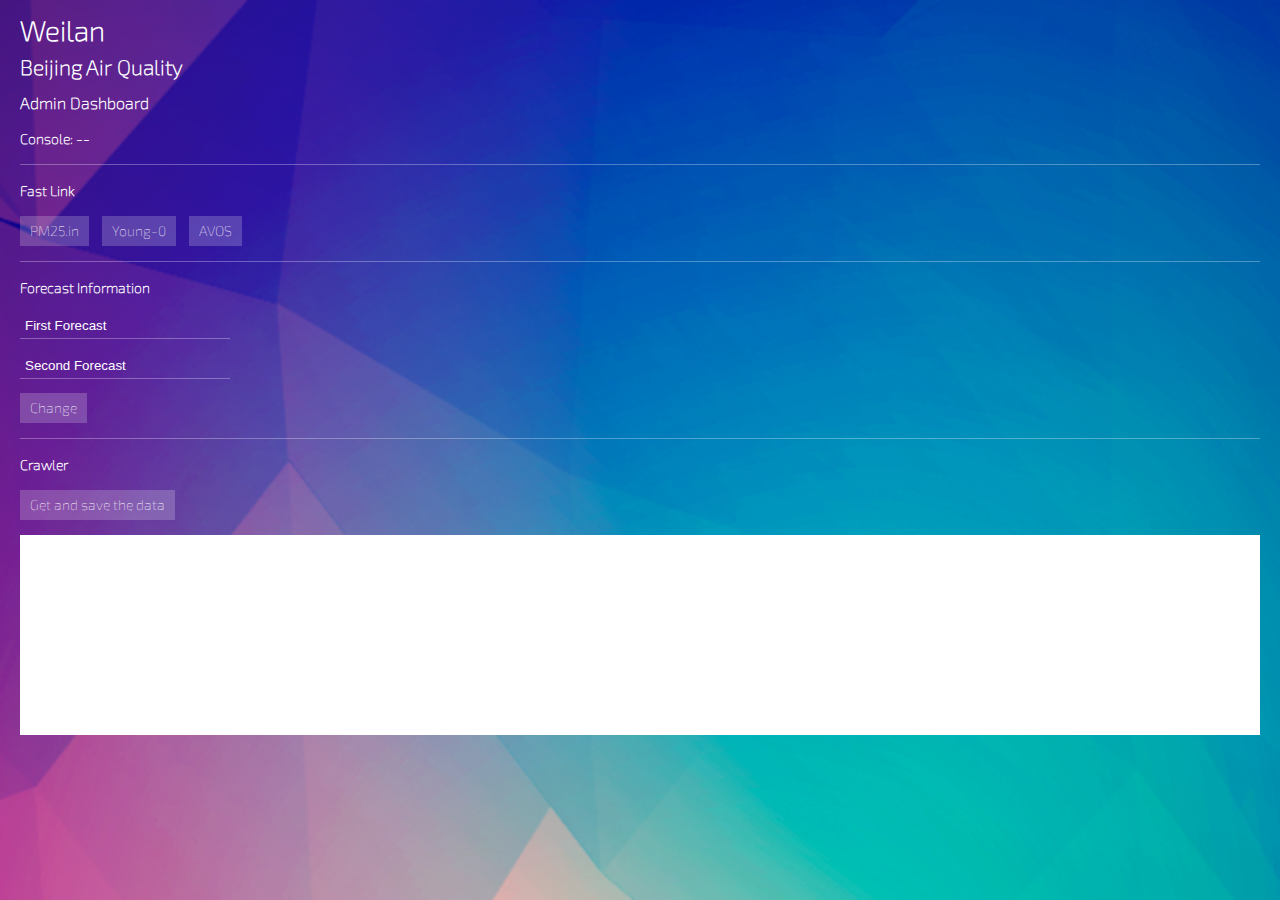
==== admin/www/index.html @ af6c6191 "add admin app" ====
<!doctype html>
<html lang="en">
<head>
    <meta charset="UTF-8">
    <title>Admin</title>
    <link rel="stylesheet" href="css/index.css">
    <meta name="viewport" content="width=device-width, user-scalable=no, initial-scale=1.0, maximum-scale=1.0, minimum-scale=1.0">
</head>
<body>
    <h1>Weilan</h1>
    <h2>Beijing Air Quality</h2>
    <h3>Admin Dashboard</h3>
    <h4 class="car">Console: -- </h4>

    <div class="fast-link">
        <h4>Fast Link</h4>
        <a class="btn" href="pm25.in" target="_blank">PM25.in</a>
        <a class="btn" href="http://www.young-0.com/airquality/index.php" target="_blank">Young-0</a>
        <a class="btn" href="https://cn.avoscloud.com/applist.html#/apps" target="_blank">AVOS</a>
    </div>

    <div class="input-wrap">
        <h4>Forecast Information</h4>
        <p>
            <input type="text" class="first" placeholder="First Forecast">
        </p>
        <p>
            <input type="text" class="second" placeholder="Second Forecast">
        </p>
        <span class='save-guess btn'>Change</span>
    </div>

    <div class="crawler">
        <h4>Crawler</h4>
        <span class='fuck btn'>Get and save the data</span>
    </div>
        
        

    <script type="text/javascript" src="js/jquery.min.js"></script>
    <script type="text/javascript" src="js/av-0.3.1.min.js"></script>
    <script>
        AV.initialize("2uu9d14470rpv39bb1178vsddmkdfgis13zfr2be0vyeuog8", "o33s1rvaukqedeforme8f10wegjv69rdw0wjoei2cuka4u9q");

        $('.save-guess').on('click', function () {
            var first = $('.first').val();
            var second = $('.second').val();

            var father = AV.Object.extend('guess');
            var son = new father();
            son.set('first', first);
            son.set('second', second);
            son.save(null, {
              success: function(data) {
                $('.car').html('预测数据保存成功.');
              },
              error: function(data, error) {
                $('.car').html('预测数据保存失败.');
              }
            });
        });

        $('.fuck').on('click', function () {
            fuckData();
        });

        function fuckData () {
            var array = [];
            var domArray = $('#alonso').contents().find('.gr2');

            domArray.each(function (index, el) {
                array.unshift(parseInt($(el).text()));
            });

            var father = AV.Object.extend('aqiChart');
            var son = new father();

            son.set('data', array);

            son.save(null, {
                success: function(data) {
                    $('.car').html('数据爬取成功，并已经存入数据库.');
                },
                error: function(data, error) {
                    $('.car').html('数据爬取失败.');
                }
            });
        }

        function createIframe () {
            $('iframe').remove();
            var iframe = document.createElement('iframe');
            iframe.setAttribute('id', 'alonso');
            iframe.src = 'http://www.young-0.com/airquality/index.php';
            iframe.onload = function(){
                fuckData();
            };
            document.body.appendChild(iframe);
        }

        setInterval(function () {
            createIframe();
        }, 1200000);

        $(document).ready(function() {
            createIframe();
        });
    </script>
</body>
</html>
---- admin/www/css/index.css ----
@font-face{font-family:'Exo 2';font-style:normal;font-weight:100;src:local("Exo 2 Thin"),local("Exo2-Thin"),url(../font/exo.woff) format("woff")}body{color:#fff;background:url(../img/bg.png);background-size:100%;font:14px/21px 'Exo 2', sans-serif;font-weight:100;margin:20px}h1,h2,h3,h4,h5,h6{margin:15px 0}a{color:#fff;text-decoration:none}button{font-size:34px}iframe{width:100%;height:200px;background:#FFF;margin-top:15px;border:0}input{width:200px;padding:5px;color:#fff;background:transparent;border:0;border-bottom:1px solid rgba(255,255,255,0.3);outline:0}input::-webkit-input-placeholder{color:#fff}.btn{background:rgba(255,255,255,0.2);display:inline-block;padding:0 10px;line-height:30px}.fast-link{border-top:1px solid rgba(255,255,255,0.3)}.fast-link .btn{margin-right:10px}.input-wrap,.crawler{margin-top:15px;border-top:1px solid rgba(255,255,255,0.3)}
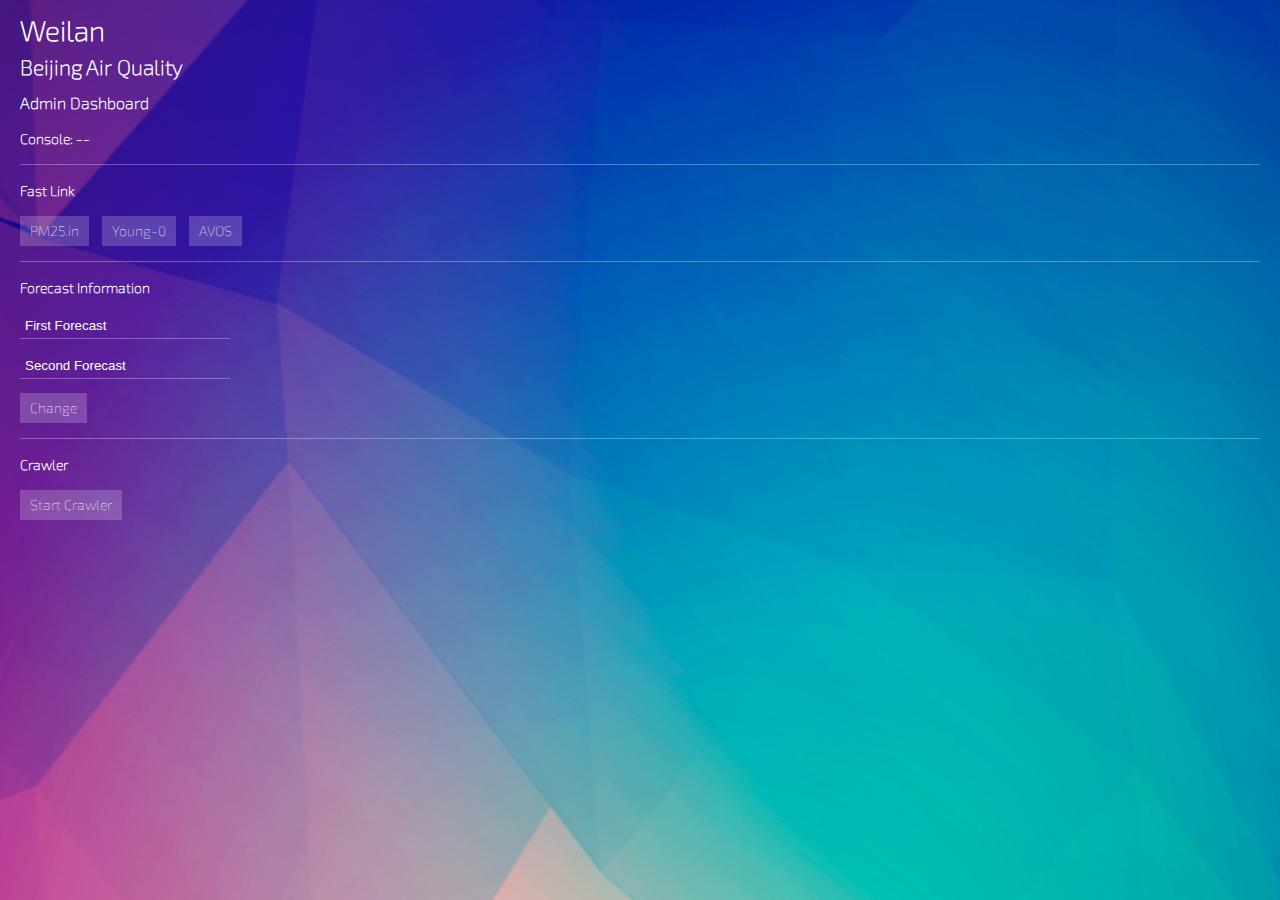
==== commit 600a1147: "update admin logic" ====
--- a/admin/www/index.html
+++ b/admin/www/index.html
@@ -1,20 +1,21 @@
-<!doctype html>
-<html lang="en">
+<!DOCTYPE html>
+<html>
 <head>
-    <meta charset="UTF-8">
-    <title>Admin</title>
-    <link rel="stylesheet" href="css/index.css">
-    <meta name="viewport" content="width=device-width, user-scalable=no, initial-scale=1.0, maximum-scale=1.0, minimum-scale=1.0">
+    <meta charset="utf-8" />
+    <meta name="format-detection" content="telephone=no" />
+    <meta name="viewport" content="user-scalable=no, initial-scale=1, maximum-scale=1, minimum-scale=1, width=device-width" />
+    <link rel="stylesheet" type="text/css" href="css/index.css" />
+    <title>Weilan Admin</title>
 </head>
 <body>
     <h1>Weilan</h1>
     <h2>Beijing Air Quality</h2>
     <h3>Admin Dashboard</h3>
-    <h4 class="car">Console: -- </h4>
+    <h4 class="car">Console: --</h4>
 
     <div class="fast-link">
         <h4>Fast Link</h4>
-        <a class="btn" href="pm25.in" target="_blank">PM25.in</a>
+        <a class="btn" href="http://pm25.in" target="_blank">PM25.in</a>
         <a class="btn" href="http://www.young-0.com/airquality/index.php" target="_blank">Young-0</a>
         <a class="btn" href="https://cn.avoscloud.com/applist.html#/apps" target="_blank">AVOS</a>
     </div>
@@ -22,89 +23,20 @@
     <div class="input-wrap">
         <h4>Forecast Information</h4>
         <p>
-            <input type="text" class="first" placeholder="First Forecast">
-        </p>
+            <input type="text" class="first" placeholder="First Forecast"></p>
         <p>
-            <input type="text" class="second" placeholder="Second Forecast">
-        </p>
+            <input type="text" class="second" placeholder="Second Forecast"></p>
         <span class='save-guess btn'>Change</span>
     </div>
 
     <div class="crawler">
         <h4>Crawler</h4>
-        <span class='fuck btn'>Get and save the data</span>
+        <span class='fuck btn'>Start Crawler</span>
     </div>
-        
-        
-
+    <script type="text/javascript" src="cordova.js"></script>
     <script type="text/javascript" src="js/jquery.min.js"></script>
     <script type="text/javascript" src="js/av-0.3.1.min.js"></script>
-    <script>
-        AV.initialize("2uu9d14470rpv39bb1178vsddmkdfgis13zfr2be0vyeuog8", "o33s1rvaukqedeforme8f10wegjv69rdw0wjoei2cuka4u9q");
-
-        $('.save-guess').on('click', function () {
-            var first = $('.first').val();
-            var second = $('.second').val();
-
-            var father = AV.Object.extend('guess');
-            var son = new father();
-            son.set('first', first);
-            son.set('second', second);
-            son.save(null, {
-              success: function(data) {
-                $('.car').html('预测数据保存成功.');
-              },
-              error: function(data, error) {
-                $('.car').html('预测数据保存失败.');
-              }
-            });
-        });
-
-        $('.fuck').on('click', function () {
-            fuckData();
-        });
-
-        function fuckData () {
-            var array = [];
-            var domArray = $('#alonso').contents().find('.gr2');
-
-            domArray.each(function (index, el) {
-                array.unshift(parseInt($(el).text()));
-            });
-
-            var father = AV.Object.extend('aqiChart');
-            var son = new father();
-
-            son.set('data', array);
-
-            son.save(null, {
-                success: function(data) {
-                    $('.car').html('数据爬取成功，并已经存入数据库.');
-                },
-                error: function(data, error) {
-                    $('.car').html('数据爬取失败.');
-                }
-            });
-        }
-
-        function createIframe () {
-            $('iframe').remove();
-            var iframe = document.createElement('iframe');
-            iframe.setAttribute('id', 'alonso');
-            iframe.src = 'http://www.young-0.com/airquality/index.php';
-            iframe.onload = function(){
-                fuckData();
-            };
-            document.body.appendChild(iframe);
-        }
-
-        setInterval(function () {
-            createIframe();
-        }, 1200000);
-
-        $(document).ready(function() {
-            createIframe();
-        });
-    </script>
+    <script type="text/javascript" src="js/index.js"></script>
+    <script type="text/javascript">app.initialize();</script>
 </body>
 </html>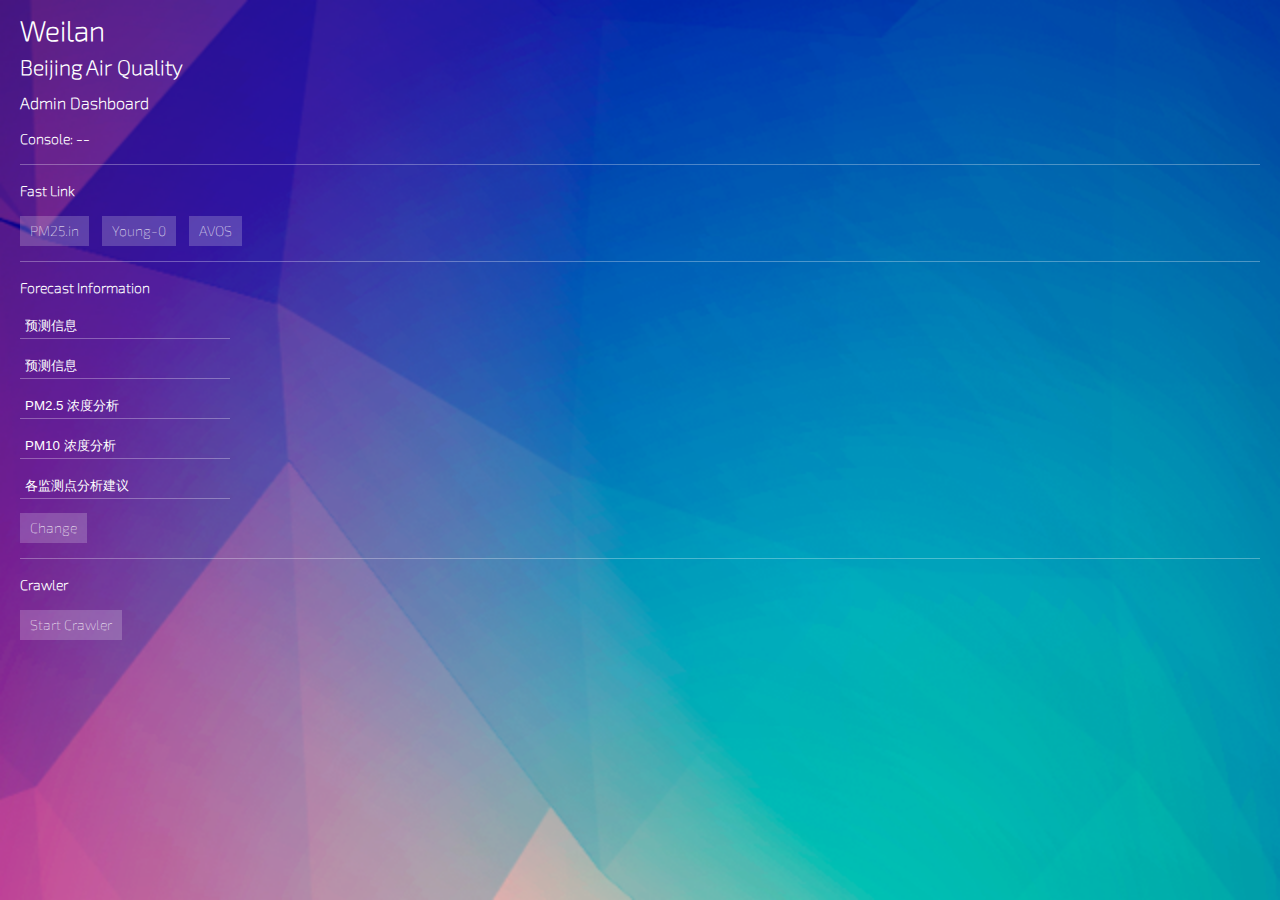
==== commit e02a1694: "admin 加入美使馆浓度爬取" ====
--- a/admin/www/index.html
+++ b/admin/www/index.html
@@ -23,9 +23,20 @@
     <div class="input-wrap">
         <h4>Forecast Information</h4>
         <p>
-            <input type="text" class="first" placeholder="First Forecast"></p>
+            <input type="text" class="first" placeholder="预测信息">
+        </p>
         <p>
-            <input type="text" class="second" placeholder="Second Forecast"></p>
+            <input type="text" class="second" placeholder="预测信息">
+        </p>
+        <p>
+            <input type="text" class="pm25-suggest" placeholder="PM2.5 浓度分析">
+        </p>
+        <p>
+            <input type="text" class="pm10-suggest" placeholder="PM10 浓度分析">
+        </p>
+        <p>
+            <input type="text" class="points-suggest" placeholder="各监测点分析建议">
+        </p>
         <span class='save-guess btn'>Change</span>
     </div>
 
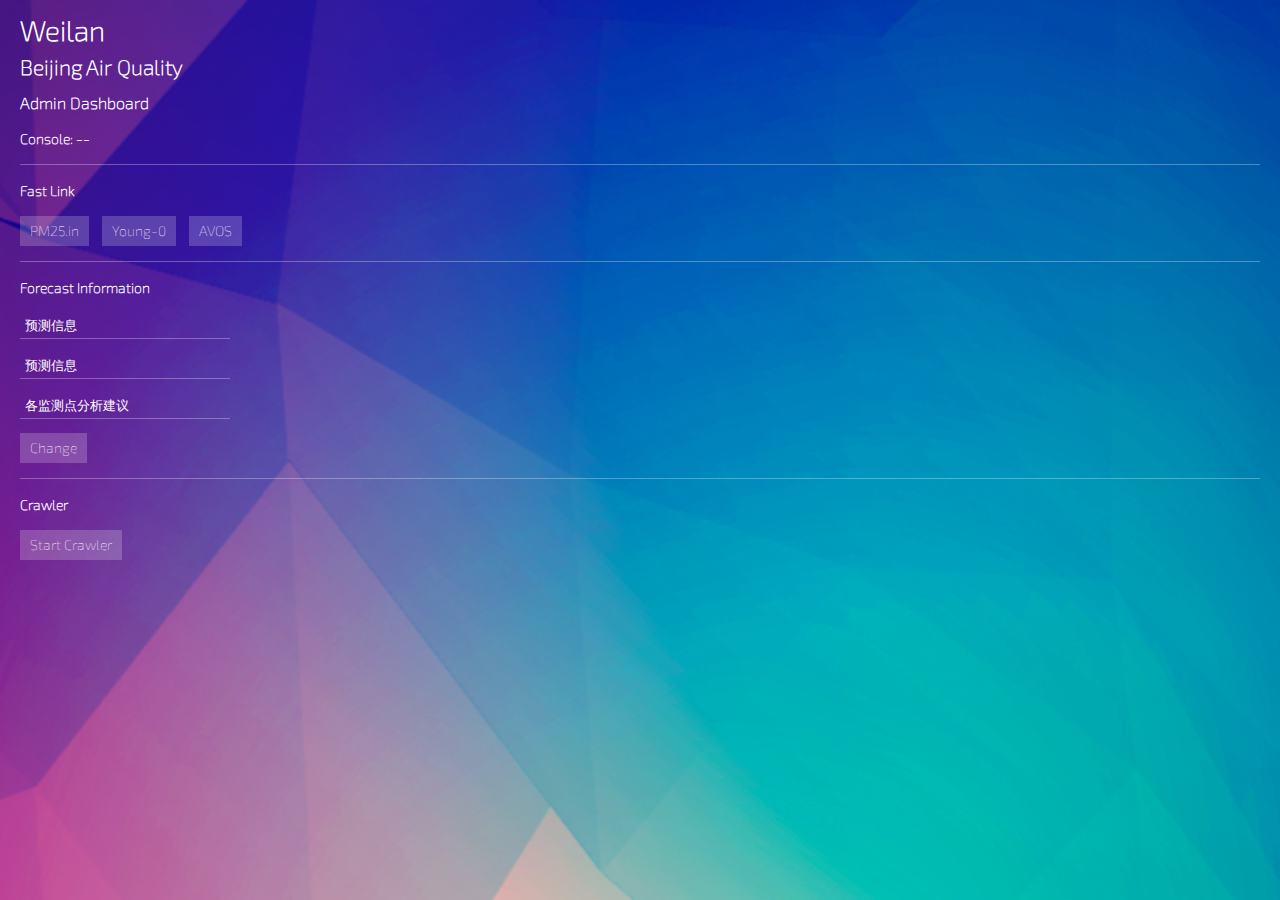
==== commit 29f8f3f4: "update admin input" ====
--- a/admin/www/index.html
+++ b/admin/www/index.html
@@ -29,12 +29,6 @@
             <input type="text" class="second" placeholder="预测信息">
         </p>
         <p>
-            <input type="text" class="pm25-suggest" placeholder="PM2.5 浓度分析">
-        </p>
-        <p>
-            <input type="text" class="pm10-suggest" placeholder="PM10 浓度分析">
-        </p>
-        <p>
             <input type="text" class="points-suggest" placeholder="各监测点分析建议">
         </p>
         <span class='save-guess btn'>Change</span>
